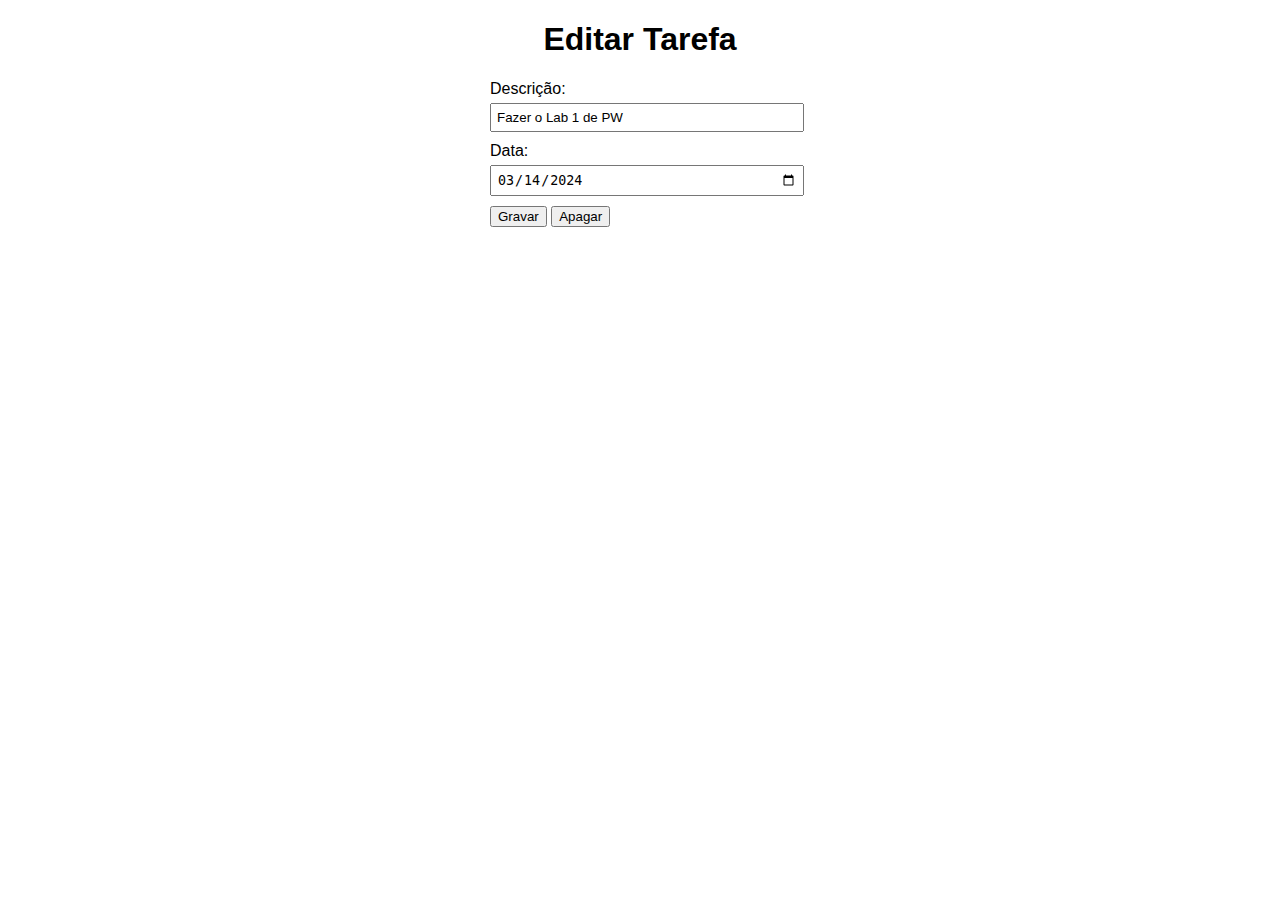
==== Edit_Task.html @ 19909212 "Atualização e Criação de Páginas Novas Para o Site" ====
<!DOCTYPE html>
<html lang="en">
<head>
    <meta charset="UTF-8">
    <meta name="viewport" content="width=device-width, initial-scale=1.0">
    <title>Task Editor</title>
    <style>
        body {
            font-family: Arial, sans-serif;
        }
        h1 {
            text-align: center;
        }
        form {
            width: 300px;
            margin: 0 auto;
            text-align: left;
        }
        label {
            display: block;
            margin-top: 10px;
        }
        input[type="text"], input[type="date"] {
            width: 100%;
            padding: 5px;
            margin-top: 5px;
        }
        input[type="submit"] {
            margin-top: 10px;
        }
    </style>
</head>
<body>
    <h1>Editar Tarefa</h1>
    <form>
        <label for="description">Descrição:</label>
        <input type="text" id="description" value="Fazer o Lab 1 de PW">

        <label for="date">Data:</label>
        <input type="date" id="date" value="2024-03-14">

        <input type="submit" value="Gravar">
        <input type="submit" value="Apagar">
    </form>
</body>
</html>
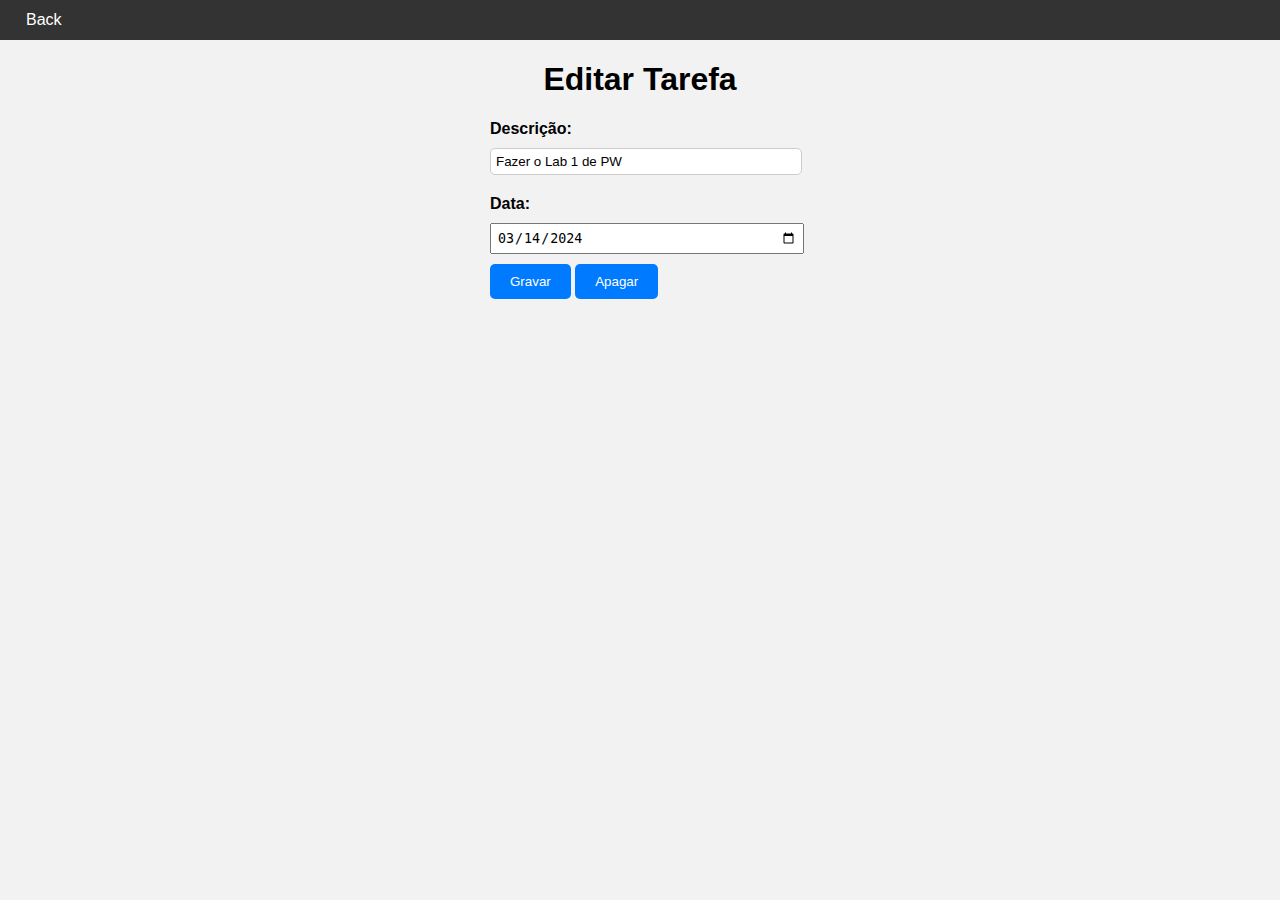
==== commit d0625c2a: "Atualização do CSS- Style e Edit_Task" ====
--- a/Edit_Task.html
+++ b/Edit_Task.html
@@ -3,34 +3,13 @@
 <head>
     <meta charset="UTF-8">
     <meta name="viewport" content="width=device-width, initial-scale=1.0">
+    <link rel="stylesheet" type="text/css" href="CSS/Style.css">
     <title>Task Editor</title>
-    <style>
-        body {
-            font-family: Arial, sans-serif;
-        }
-        h1 {
-            text-align: center;
-        }
-        form {
-            width: 300px;
-            margin: 0 auto;
-            text-align: left;
-        }
-        label {
-            display: block;
-            margin-top: 10px;
-        }
-        input[type="text"], input[type="date"] {
-            width: 100%;
-            padding: 5px;
-            margin-top: 5px;
-        }
-        input[type="submit"] {
-            margin-top: 10px;
-        }
-    </style>
 </head>
 <body>
+    <header>
+        <button class="btn-back" onclick="window.history.back()">Back</button>
+    </header>
     <h1>Editar Tarefa</h1>
     <form>
         <label for="description">Descrição:</label>
--- a/CSS/Style.css
+++ b/CSS/Style.css
@@ -0,0 +1,245 @@
+/* Define o estilo padrão do body */
+body {
+  font-family: Arial, sans-serif;
+  margin: 0;
+  padding: 0;
+  background-color: #f2f2f2; /* Cor de fundo */
+}
+
+/* Estilo para cabeçalho */
+header {
+  background-color: #333;
+  color: #fff;
+  padding: 10px 20px; /* Espaçamento interno */
+  text-align: left; /* Alinhamento de texto */
+}
+
+/* Estilo para navegação */
+nav{
+  background-color: black;
+  color: #fff;
+  padding: 20px;
+  text-align: center;
+}
+
+nav a {
+  color: #fff;
+  text-decoration: none;
+  margin: 0 10px;
+}
+nav a:hover {
+  text-decoration: underline;
+}
+
+/* Estilo para seções */
+section {
+  padding: 20px;
+  text-align: center;
+}
+
+/* Estilo para imagens dentro de seções */
+section img {
+  display: block;
+  margin: 0 auto; /* Centraliza a imagem */
+}
+
+/* Estilo para rodapé */
+footer {
+  background-color: #333;
+  color: #fff;
+  padding: 10px;
+  text-align: center;
+  position: fixed;
+  bottom: 0;
+  width: 100%;
+}
+
+/* Estilos para botões de retorno */
+.btn-back {
+  background-color: transparent;
+  border: none;
+  color: white;
+  text-decoration-color: black;
+  cursor: pointer;
+  font-size: 16px;
+}
+
+/* Estilos para formulários de login */
+.login-form {
+  width: 400px;
+  margin: 20px auto;
+  background-color: #fff;
+  padding: 20px;
+  border-radius: 5px;
+  box-shadow: 0 0 10px rgba(0, 0, 0, 0.1);
+
+    
+}
+.login-form h2 {
+  text-align: center;
+}
+
+/* Estilos para tabelas */
+table {
+  width: 100%;
+}
+table td {
+  padding: 10px;
+}
+
+/* Estilos específicos para dispositivos móveis */
+@media only screen and (max-width: 600px) {
+  body {
+      font-size: 14px;
+  }
+  .container {
+      width: 90%;
+      margin: 20px auto;
+  }
+  img {
+      width: 100%;
+      height: auto;
+  }
+}
+
+.container {
+  width: 400px;
+  margin: 20px auto;
+  background-color: #fff;
+  padding: 20px;
+  border-radius: 5px;
+  box-shadow: 0 0 10px rgba(0, 0, 0, 0.1);
+}
+div{
+  margin-top: 20px;
+}
+body {
+  font-family: Arial, sans-serif;
+}
+
+body {
+  font-family: Arial, sans-serif;
+}
+
+.page-container {
+  display: flex;
+  justify-content: center;
+  align-items: center;
+  height: 100vh;
+}
+
+.form-container {
+  background-color: #f9f9f9;
+  border: 1px solid #ccc;
+  padding: 20px;
+  border-radius: 5px;
+  box-shadow: 0 0 10px rgba(0, 0, 0, 0.1);
+}
+
+.form-container h2 {
+  text-align: center;
+}
+
+.form-group {
+  margin-bottom: 20px;
+}
+
+.form-group label {
+  display: block;
+  font-weight: bold;
+}
+
+.form-group input[type="text"],
+.form-group input[type="date"] {
+  width: 100%;
+  padding: 8px;
+  border: 1px solid #ccc;
+  border-radius: 5px;
+}
+
+.form-group input[type="submit"] {
+  background-color: #007bff;
+  color: #fff;
+  border: none;
+  padding: 10px 20px;
+  border-radius: 5px;
+  cursor: pointer;
+}
+
+.form-group input[type="submit"]:hover {
+  background-color: #0056b3;
+}
+
+ body {
+      font-family: Arial, sans-serif;
+      margin: 0;
+      padding: 0;
+    }
+
+    .container {
+      width: 80%;
+      margin: 0 auto;
+      padding: 20px;
+    }
+
+    h1 {
+      text-align: center;
+    }
+
+    form {
+      max-width: 500px;
+      margin: 0 auto;
+    }
+
+    label {
+      display: block;
+      margin-bottom: 5px;
+      font-weight: bold;
+    }
+
+    input[type="text"],
+    input[type="email"],
+    input[type="password"] {
+      width: 100%;
+      padding: 8px;
+      margin-bottom: 10px;
+      border: 1px solid #ccc;
+      border-radius: 5px;
+    }
+
+    input[type="submit"] {
+      background-color: #007bff;
+      color: #fff;
+      border: none;
+      padding: 10px 20px;
+      border-radius: 5px;
+      cursor: pointer;
+    }
+
+    input[type="submit"]:hover {
+      background-color: #0056b3;
+    }
+
+    body {
+      font-family: Arial, sans-serif;
+  }
+  h1 {
+      text-align: center;
+  }
+  form {
+      width: 300px;
+      margin: 0 auto;
+      text-align: left;
+  }
+  label {
+      display: block;
+      margin-top: 10px;
+  }
+  input[type="text"], input[type="date"] {
+      width: 100%;
+      padding: 5px;
+      margin-top: 5px;
+  }
+  input[type="submit"] {
+      margin-top: 10px;
+  }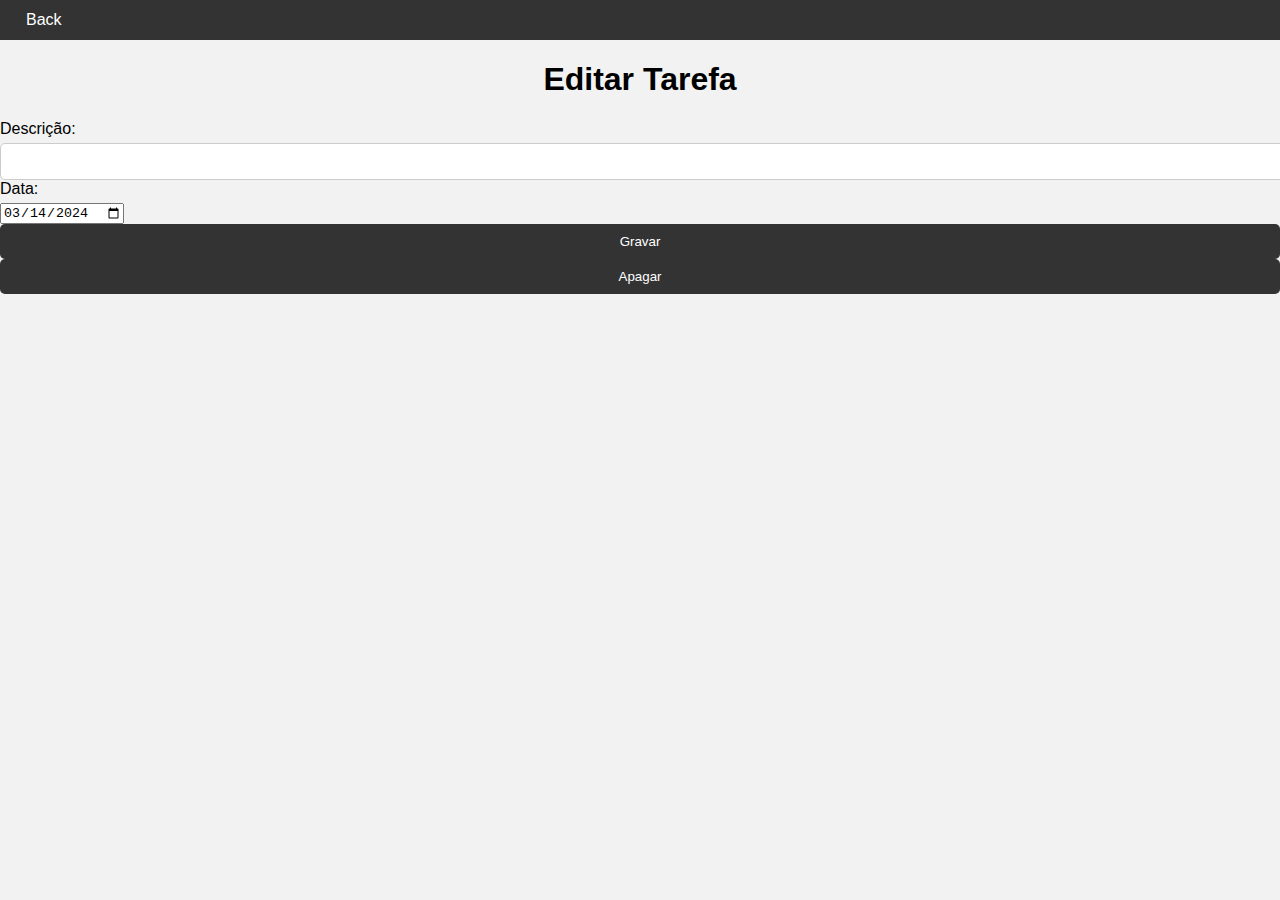
==== commit e40bc881: "Atualização das Páginas de Modo a torna-las todas Responsivas." ====
--- a/Edit_Task.html
+++ b/Edit_Task.html
@@ -13,7 +13,7 @@
     <h1>Editar Tarefa</h1>
     <form>
         <label for="description">Descrição:</label>
-        <input type="text" id="description" value="Fazer o Lab 1 de PW">
+        <input type="text" id="description" >
 
         <label for="date">Data:</label>
         <input type="date" id="date" value="2024-03-14">
--- a/CSS/Style.css
+++ b/CSS/Style.css
@@ -1,3 +1,5 @@
+/*CSS Geral Utilizado em todos as paginas. */
+
 /* Define o estilo padrão do body */
 body {
   font-family: Arial, sans-serif;
@@ -65,79 +67,33 @@
 }
 
 /* Estilos para formulários de login */
-.login-form {
-  width: 400px;
+.login-form, .container, .container_2, .form-container {
+  width: 80%;
+  max-width: 400px;
   margin: 20px auto;
+  padding: 20px;
   background-color: #fff;
-  padding: 20px;
   border-radius: 5px;
   box-shadow: 0 0 10px rgba(0, 0, 0, 0.1);
-
-    
-}
-.login-form h2 {
-  text-align: center;
 }
 
-/* Estilos para tabelas */
-table {
-  width: 100%;
-}
-table td {
-  padding: 10px;
+.login-form h2, .form-container h2 {
+  text-align: center;
 }
 
 /* Estilos específicos para dispositivos móveis */
 @media only screen and (max-width: 600px) {
   body {
-      font-size: 14px;
+    font-size: 14px;
   }
   .container {
-      width: 90%;
-      margin: 20px auto;
+    width: 90%;
+    margin: 20px auto;
   }
   img {
-      width: 100%;
-      height: auto;
+    width: 100%;
+    height: auto;
   }
-}
-
-.container {
-  width: 400px;
-  margin: 20px auto;
-  background-color: #fff;
-  padding: 20px;
-  border-radius: 5px;
-  box-shadow: 0 0 10px rgba(0, 0, 0, 0.1);
-}
-div{
-  margin-top: 20px;
-}
-body {
-  font-family: Arial, sans-serif;
-}
-
-body {
-  font-family: Arial, sans-serif;
-}
-
-.page-container {
-  display: flex;
-  justify-content: center;
-  align-items: center;
-  height: 100vh;
-}
-
-.form-container {
-  background-color: #f9f9f9;
-  border: 1px solid #ccc;
-  padding: 20px;
-  border-radius: 5px;
-  box-shadow: 0 0 10px rgba(0, 0, 0, 0.1);
-}
-
-.form-container h2 {
-  text-align: center;
 }
 
 .form-group {
@@ -170,76 +126,68 @@
   background-color: #0056b3;
 }
 
- body {
-      font-family: Arial, sans-serif;
-      margin: 0;
-      padding: 0;
-    }
+.checkbox-label {
+  font-size: 14px; /* Altere o tamanho da fonte conforme necessário */
+}
 
-    .container {
-      width: 80%;
-      margin: 0 auto;
-      padding: 20px;
-    }
+.container {
+  width: 80%;
+  max-width: 400px;
+  margin: 20px auto;
+  padding: 20px;
+  background-color: #fff;
+  border-radius: 5px;
+  box-shadow: 0 0 10px rgba(0, 0, 0, 0.1);
+}
 
-    h1 {
-      text-align: center;
-    }
+h1 {
+  text-align: center;
+}
 
-    form {
-      max-width: 500px;
-      margin: 0 auto;
-    }
+.profile-picture {
+  text-align: center;
+  margin-bottom: 20px;
+}
 
-    label {
-      display: block;
-      margin-bottom: 5px;
-      font-weight: bold;
-    }
+.profile-picture img {
+  width: 150px;
+  border-radius: 50%;
+}
 
-    input[type="text"],
-    input[type="email"],
-    input[type="password"] {
-      width: 100%;
-      padding: 8px;
-      margin-bottom: 10px;
-      border: 1px solid #ccc;
-      border-radius: 5px;
-    }
+label {
+  display: block;
+  margin-bottom: 5px;
+}
 
-    input[type="submit"] {
-      background-color: #007bff;
-      color: #fff;
-      border: none;
-      padding: 10px 20px;
-      border-radius: 5px;
-      cursor: pointer;
-    }
+input[type="text"],
+input[type="email"],
+input[type="password"] {
+  width: 100%;
+  padding: 10px;
+  border: 1px solid #ccc;
+  border-radius: 5px;
+}
 
-    input[type="submit"]:hover {
-      background-color: #0056b3;
-    }
+input[type="submit"] {
+  width: 100%;
+  padding: 10px;
+  background-color: #333;
+  color: #fff;
+  border: none;
+  border-radius: 5px;
+  cursor: pointer;
+}
 
-    body {
-      font-family: Arial, sans-serif;
-  }
-  h1 {
-      text-align: center;
-  }
-  form {
-      width: 300px;
-      margin: 0 auto;
-      text-align: left;
-  }
-  label {
-      display: block;
-      margin-top: 10px;
-  }
-  input[type="text"], input[type="date"] {
-      width: 100%;
-      padding: 5px;
-      margin-top: 5px;
-  }
-  input[type="submit"] {
-      margin-top: 10px;
-  }+input[type="submit"]:hover {
+  background-color: #555;
+}
+
+footer {
+  background-color: #333;
+  color: #fff;
+  text-align: center;
+  padding: 10px;
+  position: fixed;
+  bottom: 0;
+  width: 100%;
+}
